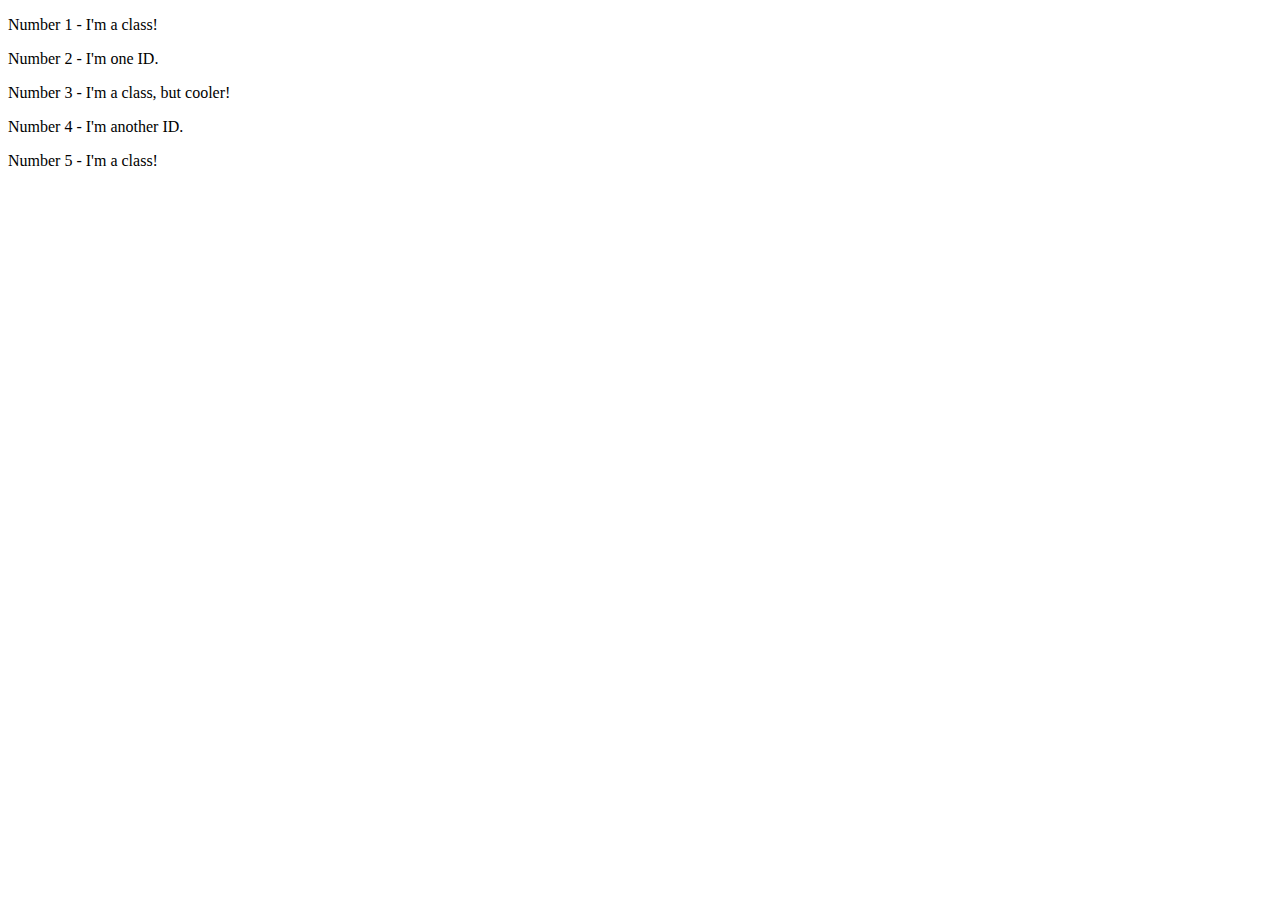
==== foundations/02-class-id-selectors/index.html @ 43f67497 "Add classes and ids" ====
<!DOCTYPE html>
<html lang="en">
<head>
  <meta charset="UTF-8">
  <meta http-equiv="X-UA-Compatible" content="IE=edge">
  <meta name="viewport" content="width=device-width, initial-scale=1.0">
  <title>Class and ID Selectors</title>
  <link rel="stylesheet" href="style.css">
</head>
<body>
  <p class="first">Number 1 - I'm a class!</p>
  <div id = "number2">Number 2 - I'm one ID.</div>
  <p class="second">Number 3 - I'm a class, but cooler!</p>
  <div id="number4">Number 4 - I'm another ID.</div>
  <p class="third">Number 5 - I'm a class!</p>
</body>
</html>
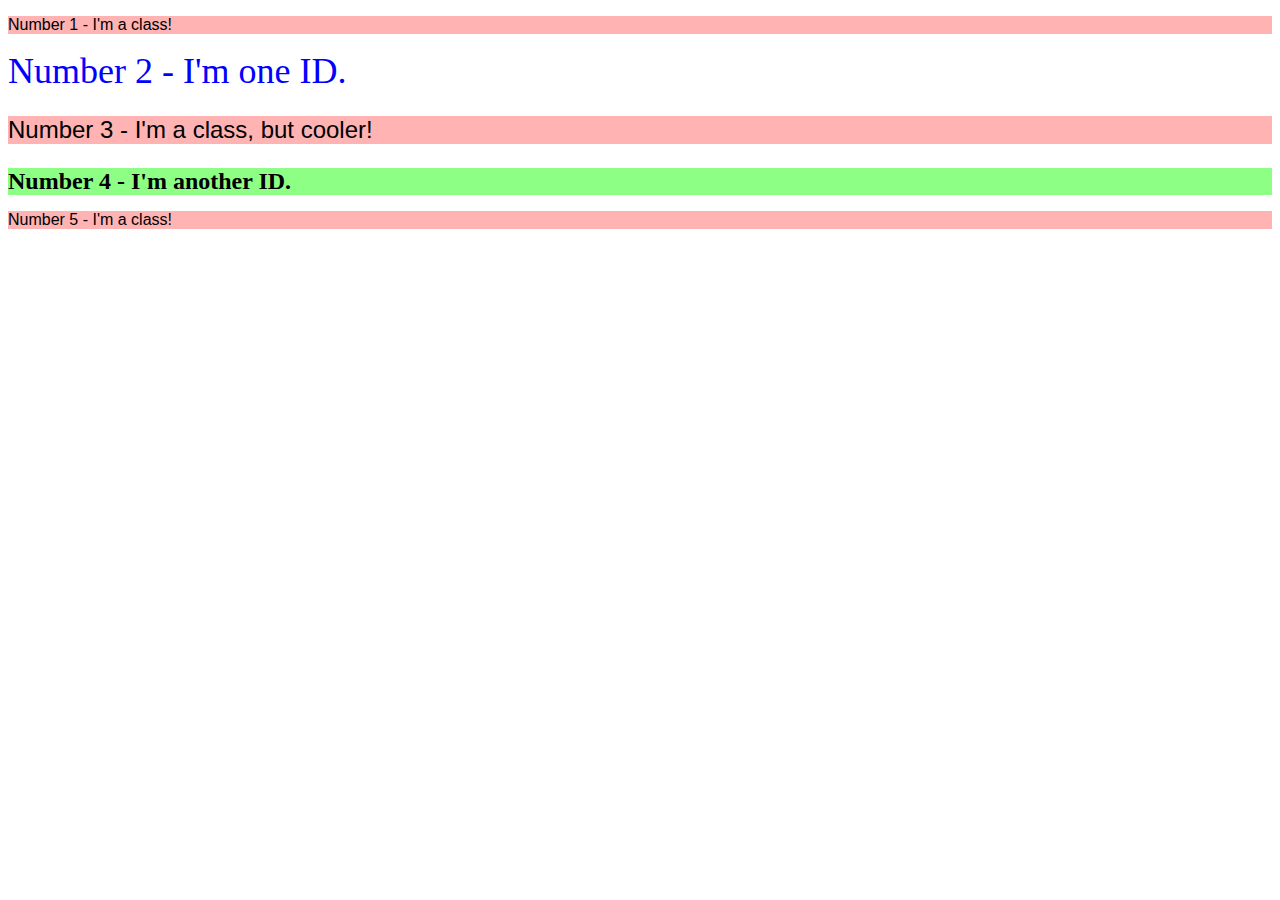
==== commit bd8b9729: "Give second class to number 3" ====
--- a/foundations/02-class-id-selectors/index.html
+++ b/foundations/02-class-id-selectors/index.html
@@ -8,10 +8,10 @@
   <link rel="stylesheet" href="style.css">
 </head>
 <body>
-  <p class="first">Number 1 - I'm a class!</p>
+  <p class="odd">Number 1 - I'm a class!</p>
   <div id = "number2">Number 2 - I'm one ID.</div>
-  <p class="second">Number 3 - I'm a class, but cooler!</p>
+  <p class="odd oddly-cool">Number 3 - I'm a class, but cooler!</p>
   <div id="number4">Number 4 - I'm another ID.</div>
-  <p class="third">Number 5 - I'm a class!</p>
+  <p class="odd">Number 5 - I'm a class!</p>
 </body>
 </html>--- a/foundations/02-class-id-selectors/style.css
+++ b/foundations/02-class-id-selectors/style.css
@@ -0,0 +1,16 @@
+.odd{
+    background-color: rgb(255, 179, 179);
+    font-family: Verdana, sans-serif;
+}
+.oddly-cool {
+    font-size: 24px;
+}
+#number2 {
+    color: blue;
+    font-size: 36px;
+}
+#number4 {
+    font-size: 24px;
+    font-weight: bold;
+    background-color: #8dff85;
+}